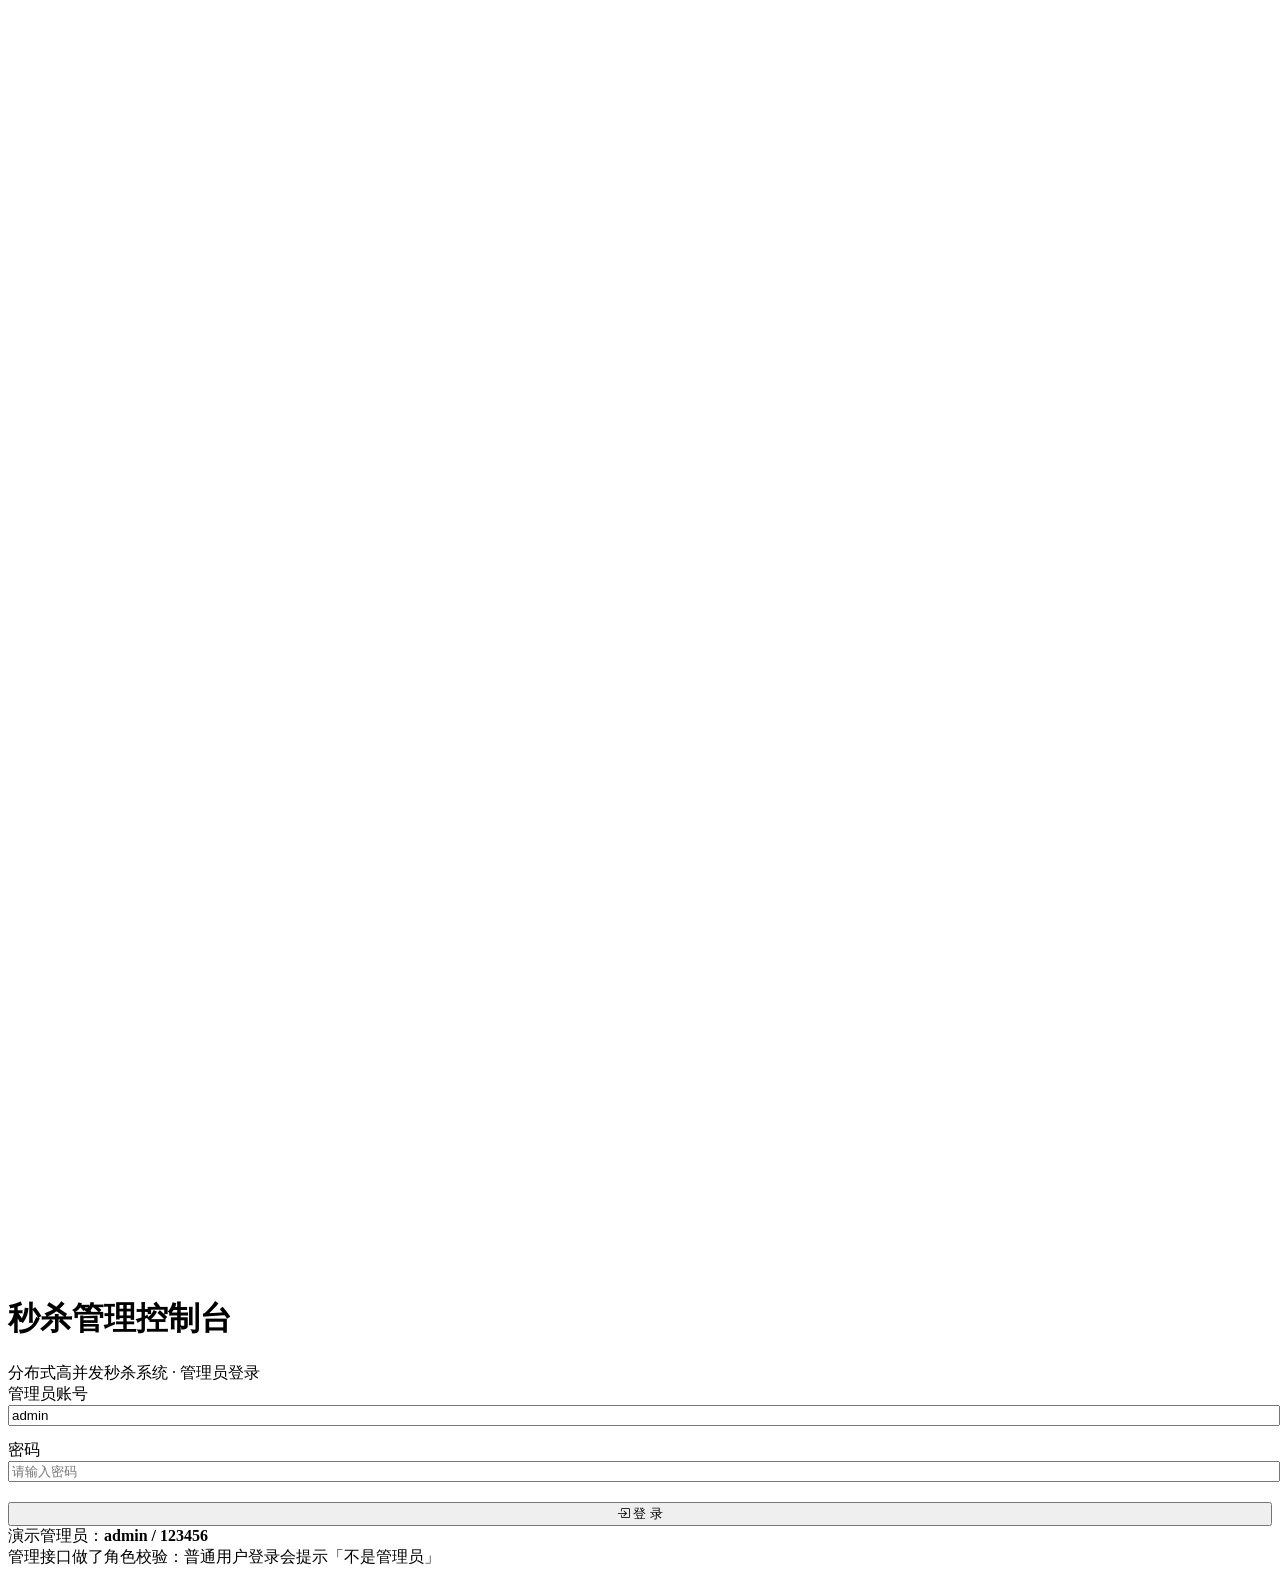
==== src/main/resources/static/admin.html @ 604d2136 "feat(admin): 新增后台管理控制台（管理员角色鉴权） 管理后台 /admin.html - 新增 AdminManageController + AdminManageService：概览、" ====
<!DOCTYPE html>
<html lang="zh-CN">
<head>
<meta charset="UTF-8">
<meta name="viewport" content="width=device-width, initial-scale=1">
<title>后台管理控制台 · 分布式高并发秒杀系统</title>
<link rel="icon" href="data:image/svg+xml,%3Csvg xmlns='http://www.w3.org/2000/svg' viewBox='0 0 32 32'%3E%3Crect width='32' height='32' rx='7' fill='%23e8382f'/%3E%3Cpath d='M18 5 8 18h6l-2 9 10-13h-6z' fill='%23fff'/%3E%3C/svg%3E">
<link href="https://cdn.jsdelivr.net/npm/bootstrap-icons@1.11.3/font/bootstrap-icons.min.css" rel="stylesheet">
<link rel="stylesheet" href="/assets/css/admin.css">
</head>
<body class="admin">

<!-- ==================== 管理员登录 ==================== -->
<div class="login-layer" id="loginLayer">
  <div class="login-card">
    <div class="logo"><svg viewBox="0 0 32 32" fill="none"><path d="M18 5 8 18h6l-2 9 10-13h-6z" fill="#fff"/></svg></div>
    <h1>秒杀管理控制台</h1>
    <div class="sub">分布式高并发秒杀系统 · 管理员登录</div>

    <div style="margin-bottom:14px">
      <label>管理员账号</label>
      <input class="inp" style="width:100%" id="loginUser" value="admin" autocomplete="username">
    </div>
    <div style="margin-bottom:20px">
      <label>密码</label>
      <input class="inp" style="width:100%" id="loginPwd" type="password" placeholder="请输入密码" autocomplete="current-password">
    </div>
    <button class="btn btn-red" style="width:100%;justify-content:center" id="loginBtn" onclick="Admin.login()">
      <i class="bi bi-box-arrow-in-right"></i> 登 录
    </button>
    <div class="hint" id="loginHint">
      演示管理员：<b>admin / 123456</b><br>
      管理接口做了角色校验：普通用户登录会提示「不是管理员」
    </div>
  </div>
</div>

<div class="layout" id="appLayer" style="display:none">
  <!-- ==================== 侧边栏 ==================== -->
  <aside class="admin-side">
    <div class="admin-brand">
      <div class="logo">
        <svg viewBox="0 0 32 32" fill="none"><path d="M18 5 8 18h6l-2 9 10-13h-6z" fill="#fff"/></svg>
      </div>
      <div>
        <b>秒杀管理台</b>
        <span>SECKILL ADMIN</span>
      </div>
    </div>

    <nav class="admin-nav" id="nav">
      <div class="group">数据总览</div>
      <a class="on" data-tab="dashboard"><i class="bi bi-speedometer2"></i> 运营概览</a>
      <div class="group">活动与商品</div>
      <a data-tab="activities"><i class="bi bi-lightning-charge"></i> 秒杀活动</a>
      <a data-tab="goods"><i class="bi bi-box-seam"></i> 商品管理</a>
      <div class="group">交易数据</div>
      <a data-tab="orders"><i class="bi bi-receipt"></i> 订单管理</a>
      <a data-tab="users"><i class="bi bi-people"></i> 用户管理</a>
      <div class="group">系统</div>
      <a data-tab="ops"><i class="bi bi-activity"></i> 运维监控</a>
    </nav>

    <div class="foot">
      演示环境 · 单机部署<br>
      <a href="/" style="color:#c3c8d0">← 返回秒杀演示页</a>
    </div>
  </aside>

  <!-- ==================== 主区 ==================== -->
  <main class="admin-main">
    <header class="admin-top">
      <h1 id="pageTitle">运营概览</h1>
      <span class="chip info" id="chipProfile">demo · H2 内存库</span>
      <span class="chip" id="chipOrder">订单 --</span>
      <span class="chip" id="chipStock">库存 --</span>
      <div class="right">
        <span class="muted" style="font-size:12.5px" id="clock"></span>
        <a class="btn btn-gray btn-xs" href="/doc.html" target="_blank"><i class="bi bi-file-earmark-code"></i> 接口文档</a>
        <button class="btn btn-gray btn-xs" onclick="Admin.reload()"><i class="bi bi-arrow-clockwise"></i> 刷新</button>
        <button class="btn btn-gray btn-xs" onclick="Admin.logout()"><i class="bi bi-box-arrow-right"></i> 退出</button>
      </div>
    </header>

    <section class="content" id="content"></section>
  </main>
</div>

<div class="toast-box" id="toastBox"></div>

<!-- 商品编辑弹窗 -->
<div id="goodsModal" style="display:none;position:fixed;inset:0;background:rgba(15,17,21,.45);z-index:2500;
     align-items:center;justify-content:center">
  <div style="background:#fff;border-radius:16px;width:100%;max-width:520px;padding:24px 26px;box-shadow:0 30px 70px rgba(0,0,0,.3)">
    <h3 style="margin:0 0 18px;font-size:16px;font-weight:600" id="goodsModalTitle">新增商品</h3>
    <div id="goodsForm"></div>
    <div style="display:flex;justify-content:flex-end;gap:10px;margin-top:20px">
      <button class="btn btn-gray" onclick="Admin.closeGoodsModal()">取消</button>
      <button class="btn btn-red" onclick="Admin.saveGoods()"><i class="bi bi-check2"></i> 保存</button>
    </div>
  </div>
</div>

<script src="/assets/js/admin.js"></script>
<script>Admin.init();</script>
</body>
</html>
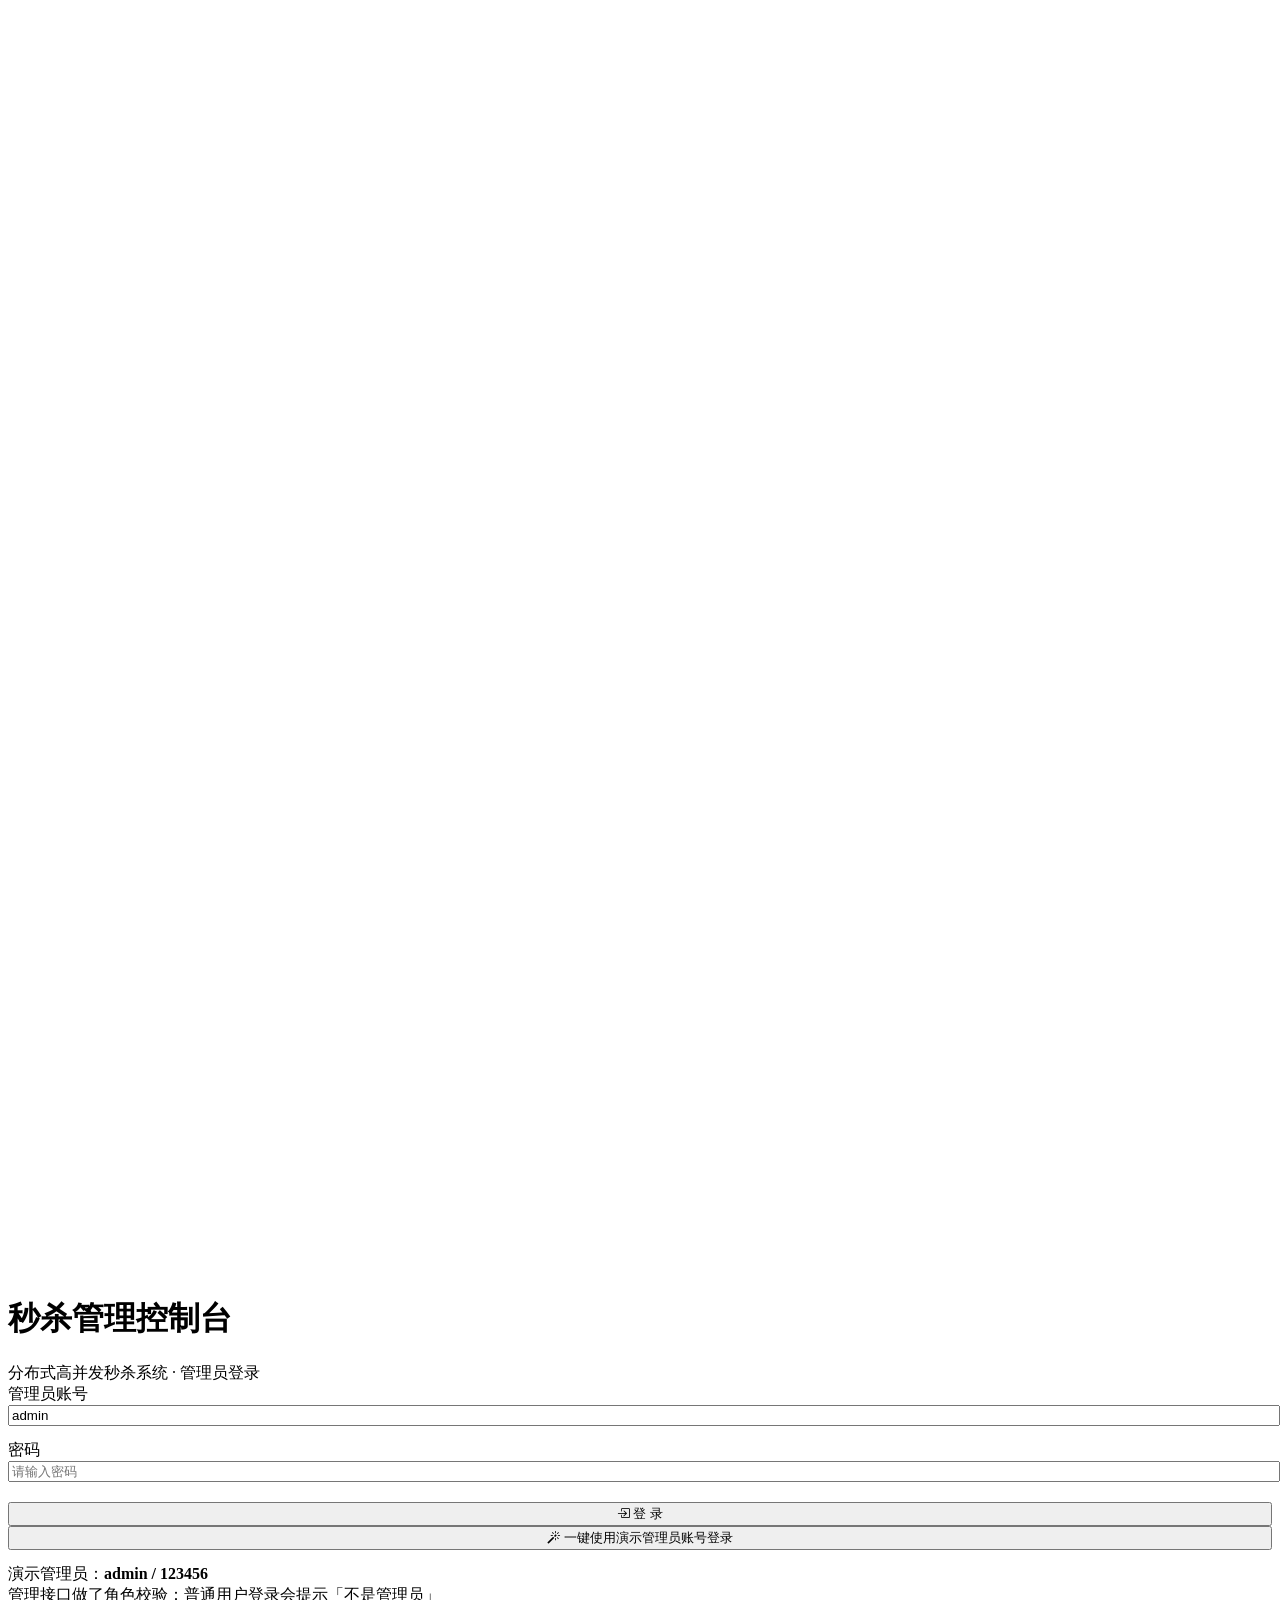
==== commit 89133729: "feat(ui): 秒杀登录弹窗新增「管理员」页签，一键进入后台管理控制台 - 登录弹窗加第三个页签「管理员」：用 admin/123456 换取带 role=ADMIN 的 JWT，   存入管理台" ====
--- a/src/main/resources/static/admin.html
+++ b/src/main/resources/static/admin.html
@@ -27,6 +27,9 @@
     </div>
     <button class="btn btn-red" style="width:100%;justify-content:center" id="loginBtn" onclick="Admin.login()">
       <i class="bi bi-box-arrow-in-right"></i> 登 录
+    </button>
+    <button class="btn btn-gray" style="width:100%;justify-content:center;margin-bottom:14px" onclick="Admin.demoLogin()">
+      <i class="bi bi-magic"></i> 一键使用演示管理员账号登录
     </button>
     <div class="hint" id="loginHint">
       演示管理员：<b>admin / 123456</b><br>
